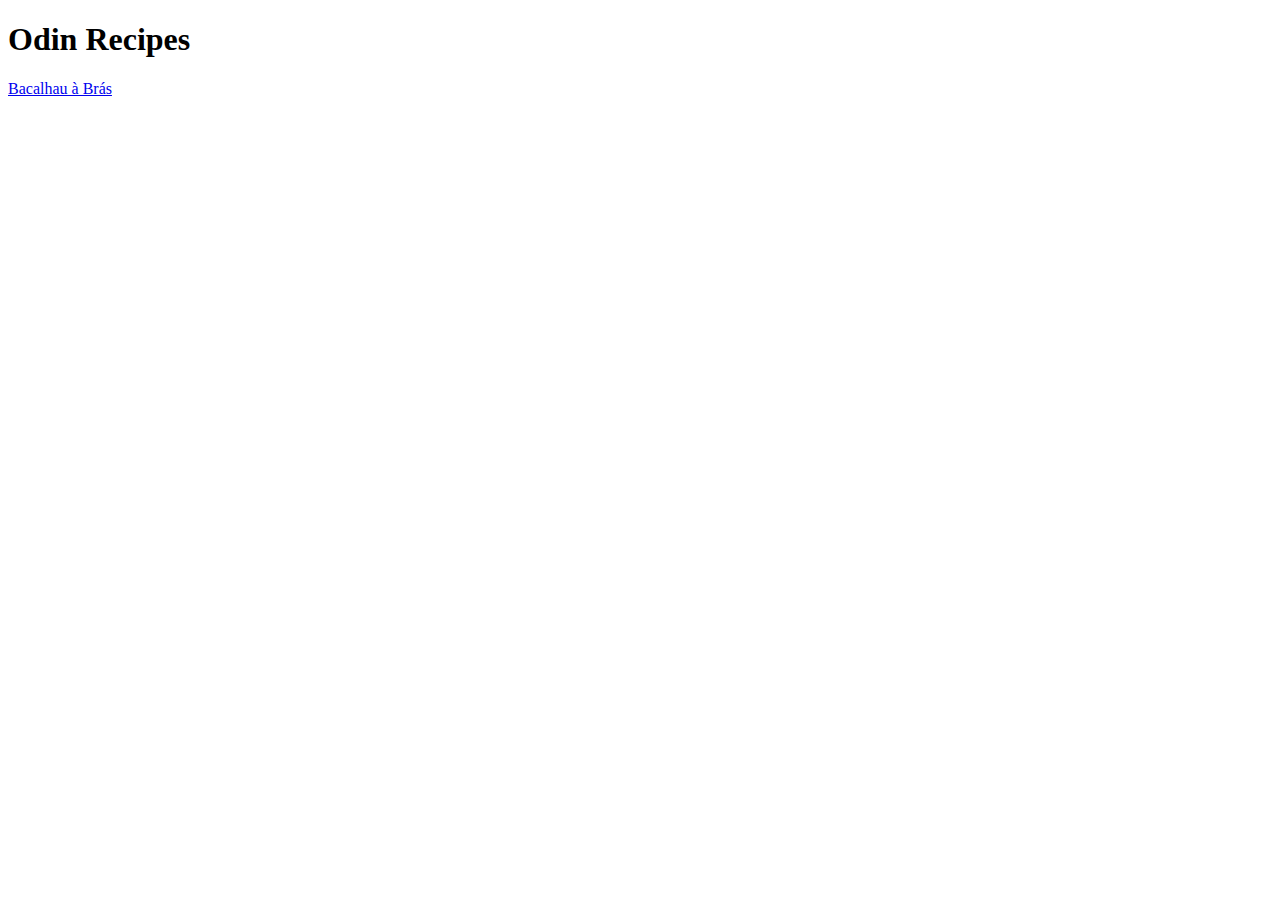
==== index.html @ 727b6c0a "Create index.html and bacalhaubras.html with h1" ====
<!DOCTYPE html>
<html lang="en">
<head>
    <meta charset="UTF-8">
    <meta http-equiv="X-UA-Compatible" content="IE=edge">
    <meta name="viewport" content="width=device-width, initial-scale=1.0">
    <title>My Recipes</title>
</head>

<body>

    <h1>Odin Recipes</h1>

<a href="recipes/bacalhaubras.html">Bacalhau à Brás</a>

</body>

</html>
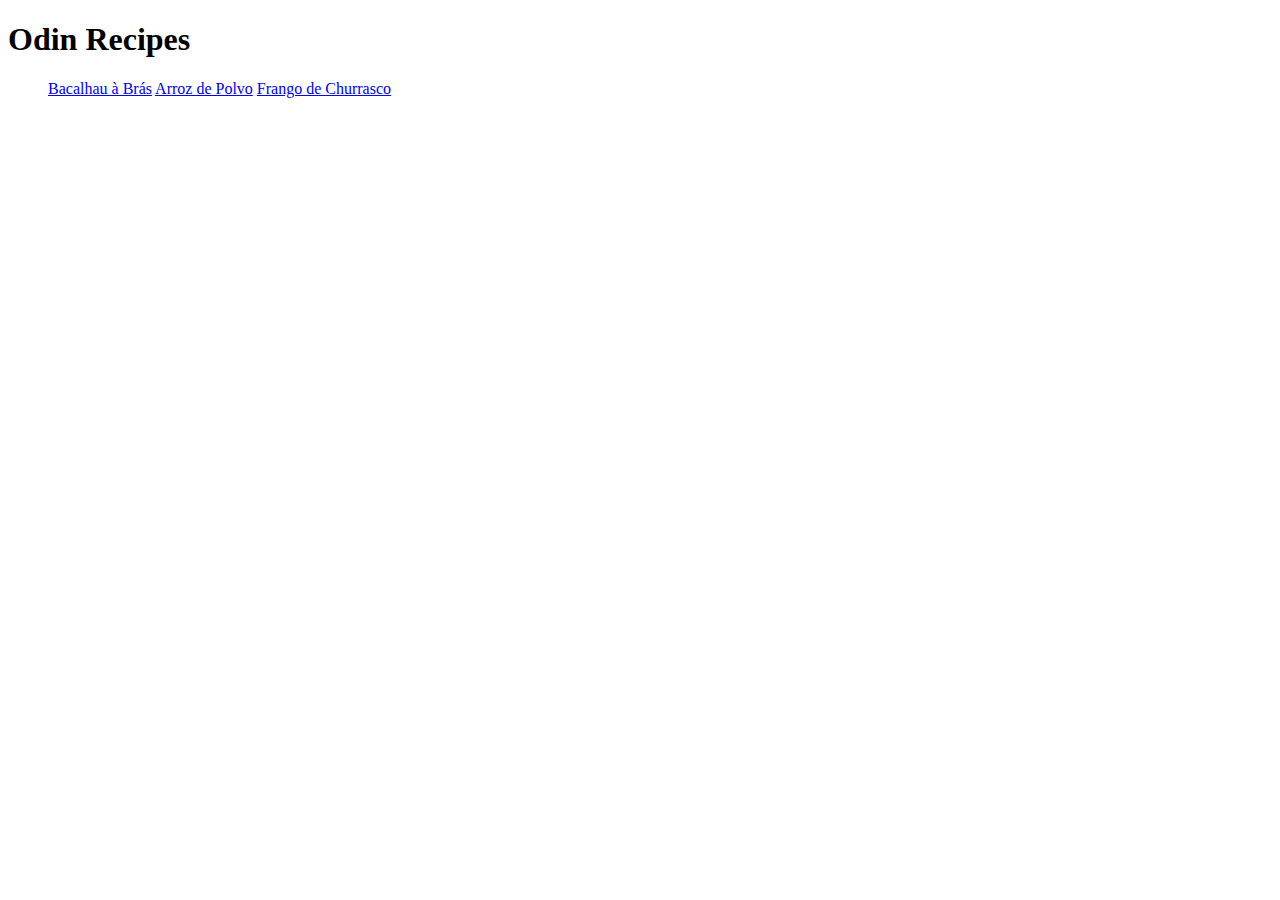
==== commit 267f8573: "Create page arroz,frango, write the frango page" ====
--- a/index.html
+++ b/index.html
@@ -11,7 +11,13 @@
 
     <h1>Odin Recipes</h1>
 
+<ul>
+
 <a href="recipes/bacalhaubras.html">Bacalhau à Brás</a>
+<a href="recipes/arrozpolvo.html">Arroz de Polvo</a>
+<a href="recipes/frango.html">Frango de Churrasco</a>
+
+</ul>
 
 </body>
 
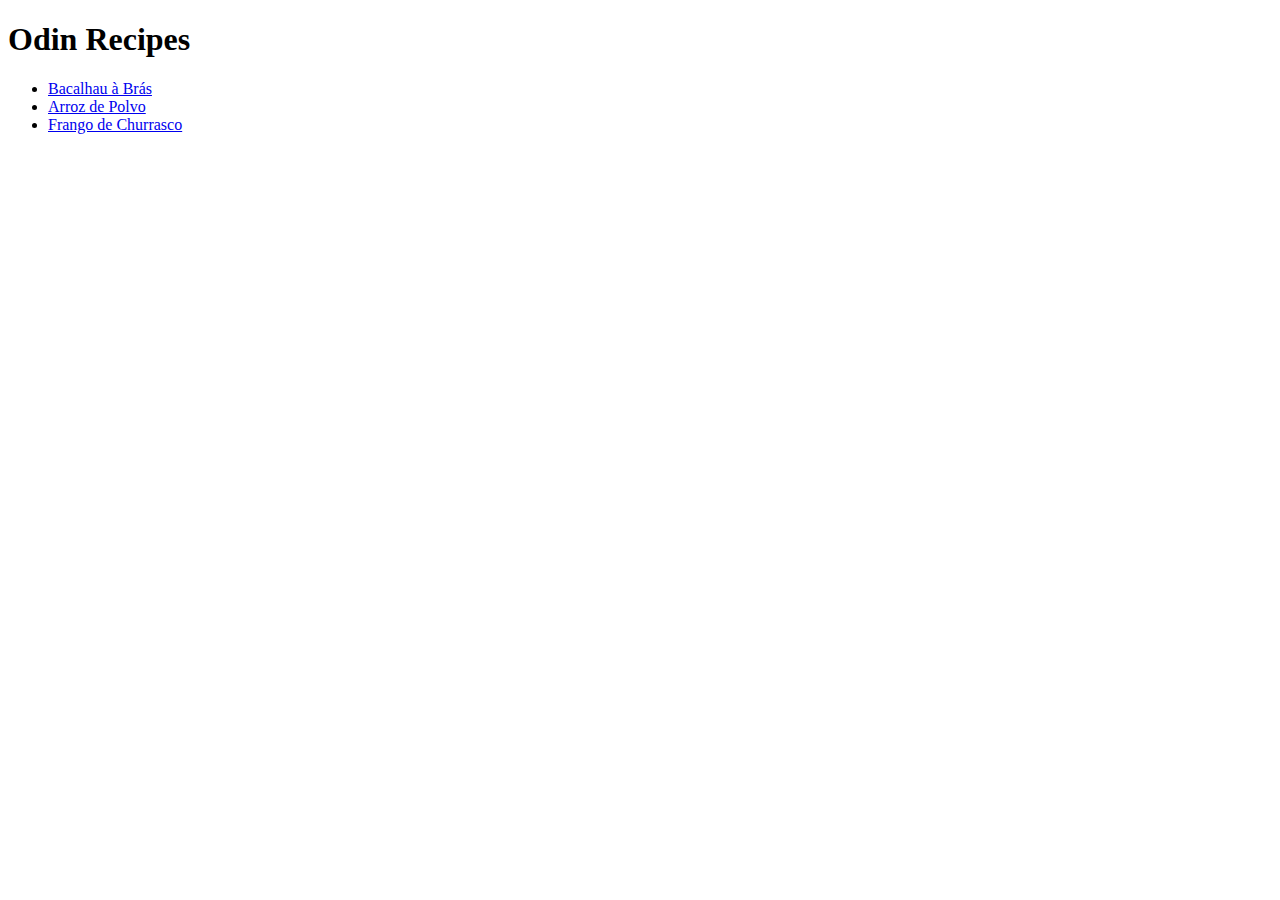
==== commit b34ec47e: "Write arroz de polvo page" ====
--- a/index.html
+++ b/index.html
@@ -13,9 +13,9 @@
 
 <ul>
 
-<a href="recipes/bacalhaubras.html">Bacalhau à Brás</a>
-<a href="recipes/arrozpolvo.html">Arroz de Polvo</a>
-<a href="recipes/frango.html">Frango de Churrasco</a>
+<li><a href="recipes/bacalhaubras.html">Bacalhau à Brás</a></li>
+<li><a href="recipes/arrozpolvo.html">Arroz de Polvo</a></li>
+<li><a href="recipes/frango.html">Frango de Churrasco</a></li>
 
 </ul>
 
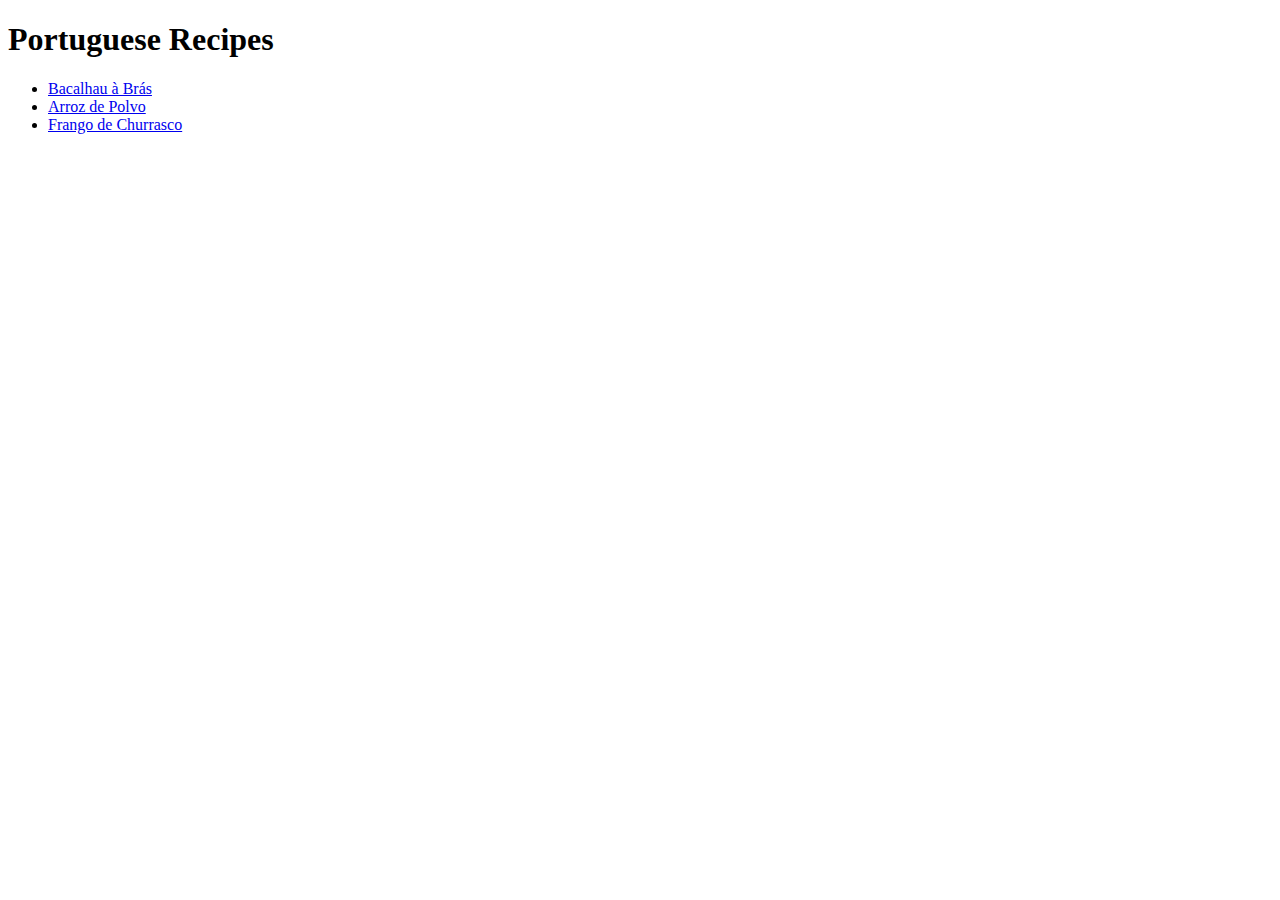
==== commit d9b4db36: "Change name to portuguese recipes" ====
--- a/index.html
+++ b/index.html
@@ -4,12 +4,12 @@
     <meta charset="UTF-8">
     <meta http-equiv="X-UA-Compatible" content="IE=edge">
     <meta name="viewport" content="width=device-width, initial-scale=1.0">
-    <title>My Recipes</title>
+    <title>Portuguese Recipes</title>
 </head>
 
 <body>
 
-    <h1>Odin Recipes</h1>
+    <h1>Portuguese Recipes</h1>
 
 <ul>
 
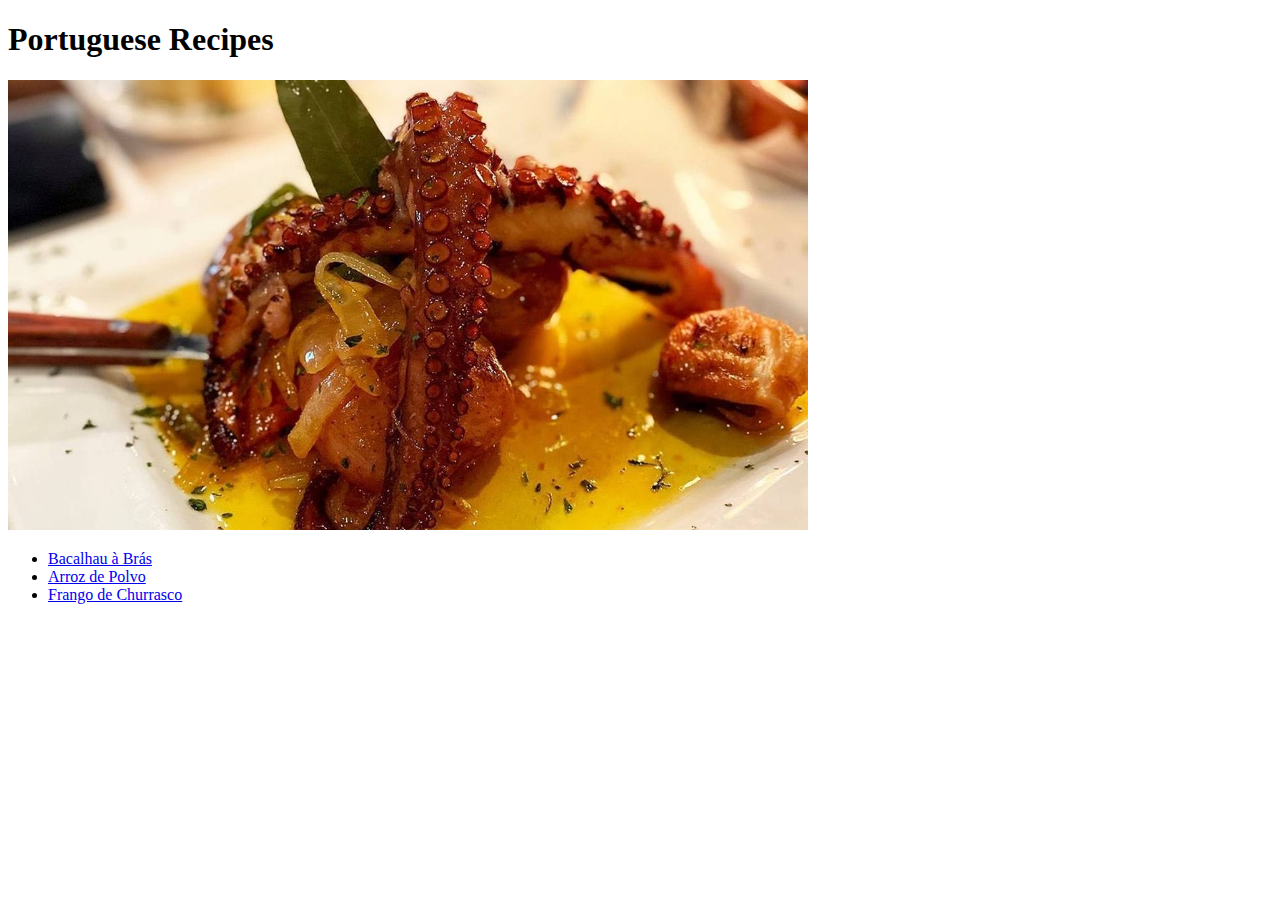
==== commit 1a5e05d1: "Add image to index page" ====
--- a/index.html
+++ b/index.html
@@ -11,6 +11,8 @@
 
     <h1>Portuguese Recipes</h1>
 
+    <img src="img/portuguese.jpg" alt="Example of portuguese cousine" style="width:800px;height:450px;">
+
 <ul>
 
 <li><a href="recipes/bacalhaubras.html">Bacalhau à Brás</a></li>
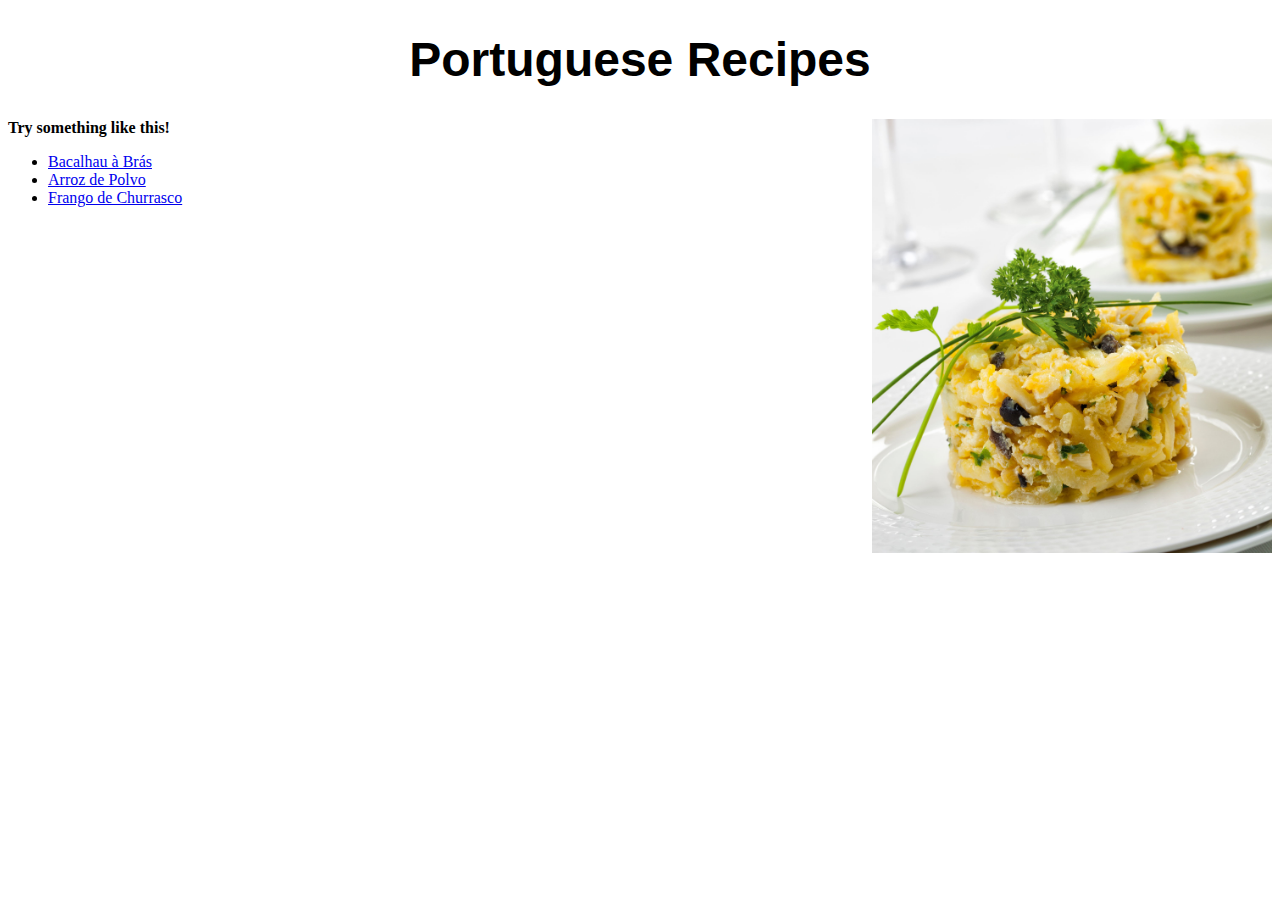
==== commit c7c5a31c: "Create styles.css file, edit index page" ====
--- a/index.html
+++ b/index.html
@@ -5,13 +5,18 @@
     <meta http-equiv="X-UA-Compatible" content="IE=edge">
     <meta name="viewport" content="width=device-width, initial-scale=1.0">
     <title>Portuguese Recipes</title>
+    <link rel="stylesheet" href="styles.css">
 </head>
 
 <body>
 
-    <h1>Portuguese Recipes</h1>
+    <div class="header">
+        <h1>Portuguese Recipes</h1>
+    </div>
 
-    <img src="img/portuguese.jpg" alt="Example of portuguese cousine" style="width:800px;height:450px;">
+    <img class="home" src="img/bacalhauindex.jpeg" alt="Example of portuguese cousine" style="width:400px;height:auto;">
+
+    <div class="try">Try something like this!</div>
 
 <ul>
 
--- a/styles.css
+++ b/styles.css
@@ -0,0 +1,17 @@
+/* styles.css */
+
+.header {
+    font-weight: bold;
+    text-align: center;
+    font-size: 24px;
+    font-family: 'Gill Sans', 'Gill Sans MT', Calibri, 'Trebuchet MS', sans-serif;
+}
+
+.home {
+    float: right;
+}
+
+.try {
+    text-align: left;
+    font-weight: bold;
+}